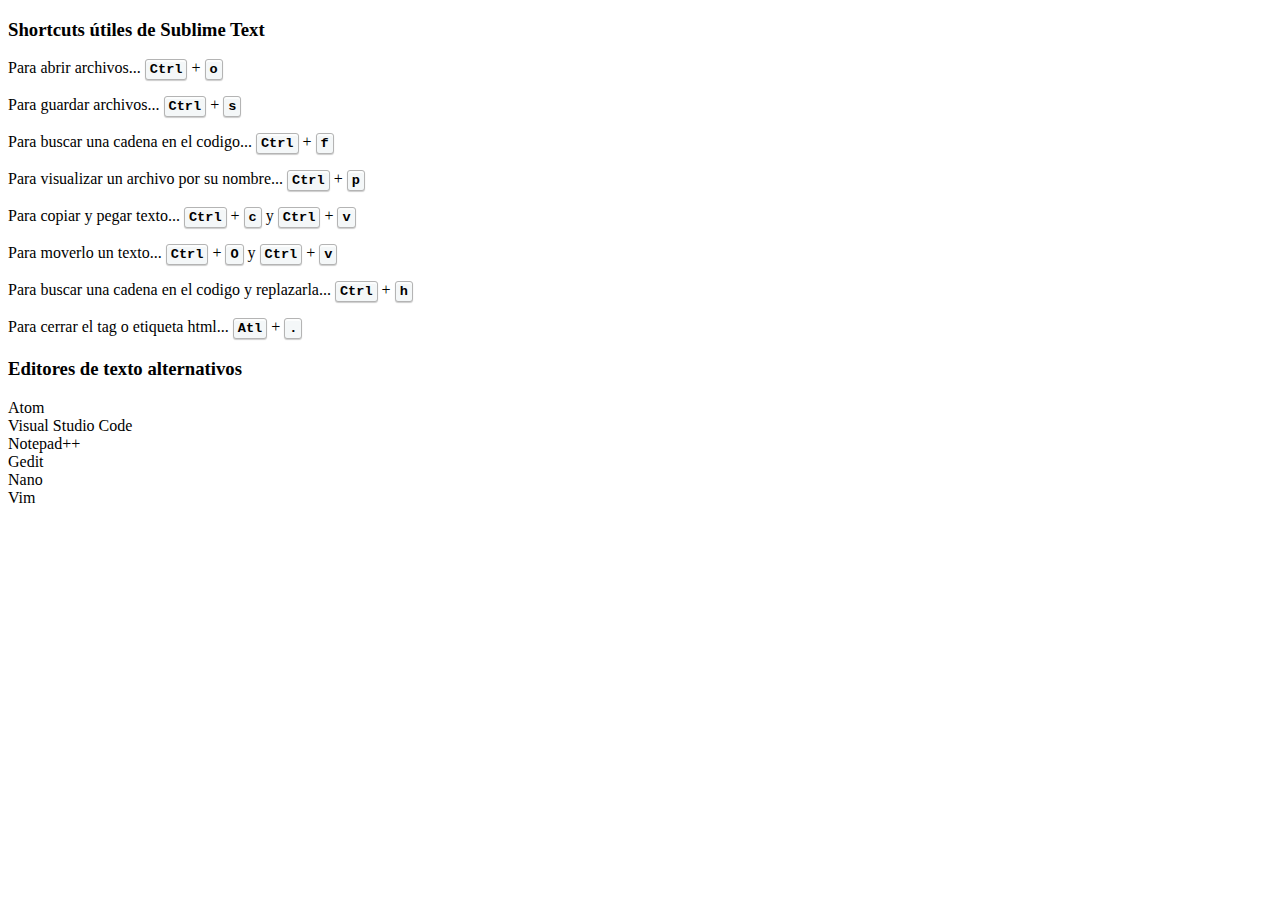
==== ejercicio2/index.html @ 79623342 "Ejercicio 2 - shortcuts" ====
<!DOCTYPE html>
<html>
<head>
	<meta name="description" content="Una historia semántica">
    <meta name="author" content="Julián Esc">
	<meta charset="utf-8">
	<title>Shortcuts Sublime Text</title>
	<link rel="stylesheet" type="text/css" href="estilo.css">
</head>
<body>

	<div>
		<h3><strong>Shortcuts útiles</strong> de Sublime Text</h3>

		<p>Para abrir archivos...   <kbd>Ctrl</kbd> + <kbd>o</kbd></p>
		<p>Para guardar archivos... <kbd>Ctrl</kbd> + <kbd>s</kbd></p>
		<p>Para buscar una cadena en el codigo... <kbd>Ctrl</kbd> + <kbd>f</kbd></p>
		<p>Para visualizar un archivo por su nombre... <kbd>Ctrl</kbd> + <kbd>p</kbd></p>
		<p>Para copiar y pegar texto... <kbd>Ctrl</kbd> + <kbd>c</kbd> y <kbd>Ctrl</kbd> + <kbd>v</kbd></p>
		<p>Para moverlo un texto... <kbd>Ctrl</kbd> + <kbd>O</kbd> y <kbd>Ctrl</kbd> + <kbd>v</kbd></p>
		<p>Para buscar una cadena en el codigo y replazarla... <kbd>Ctrl</kbd> + <kbd>h</kbd></p>
		<p>Para cerrar el tag o etiqueta html... <kbd>Atl</kbd> + <kbd>.</kbd></p>
	</div>
	<div>
		<h3><strong>Editores de texto</strong> alternativos</h3>
		<dl>
			<li>Atom</li>
			<li>Visual Studio Code</li>
			<li>Notepad++</li>
			<li>Gedit</li>
			<li>Nano</li>
			<li>Vim</li>
		</dl>

	</div>


</body>
</html>
---- ejercicio2/estilo.css ----
kbd {
		background-color: #f4f7f8;
		border-radius: 3px;
		border: 1px solid #b4b4b4;
		box-shadow: 0 1px 1px rgba(0,0,0,.2),
		            0 2px 0 0 rgba(255,255,255,.7)inset;
		display: inline-block;
		font-family: Consolas,"Liberation Mono",Courier,monospace;
		font-size: .85em;
		font-weight: 700;
		line-height: inherit;
		padding: 2px 4px;
		white-space: nowrap;
    }
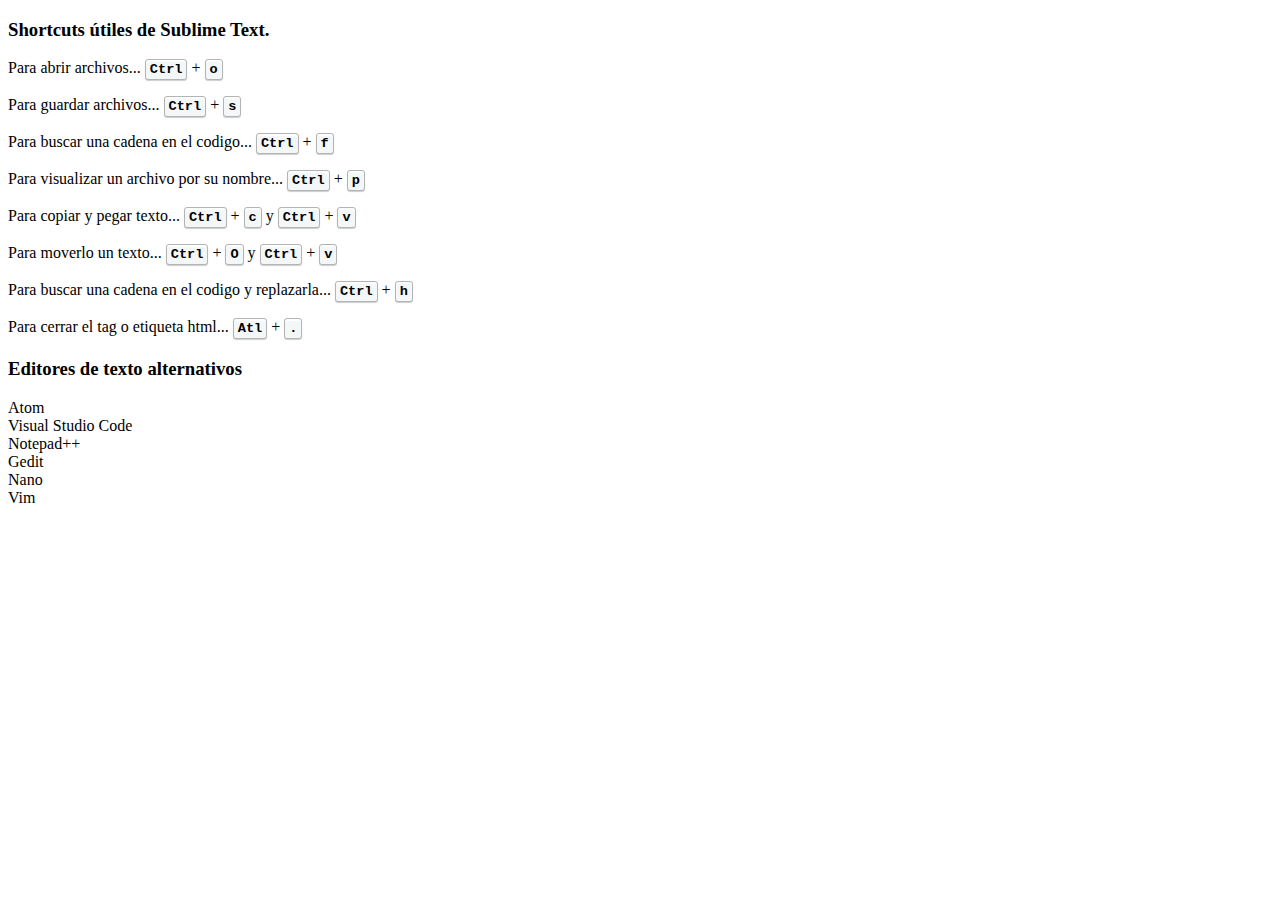
==== commit 8a69bfd4: "Atajos" ====
--- a/ejercicio2/index.html
+++ b/ejercicio2/index.html
@@ -10,7 +10,7 @@
 <body>
 
 	<div>
-		<h3><strong>Shortcuts útiles</strong> de Sublime Text</h3>
+		<h3><strong>Shortcuts útiles</strong> de Sublime Text.</h3>
 
 		<p>Para abrir archivos...   <kbd>Ctrl</kbd> + <kbd>o</kbd></p>
 		<p>Para guardar archivos... <kbd>Ctrl</kbd> + <kbd>s</kbd></p>
